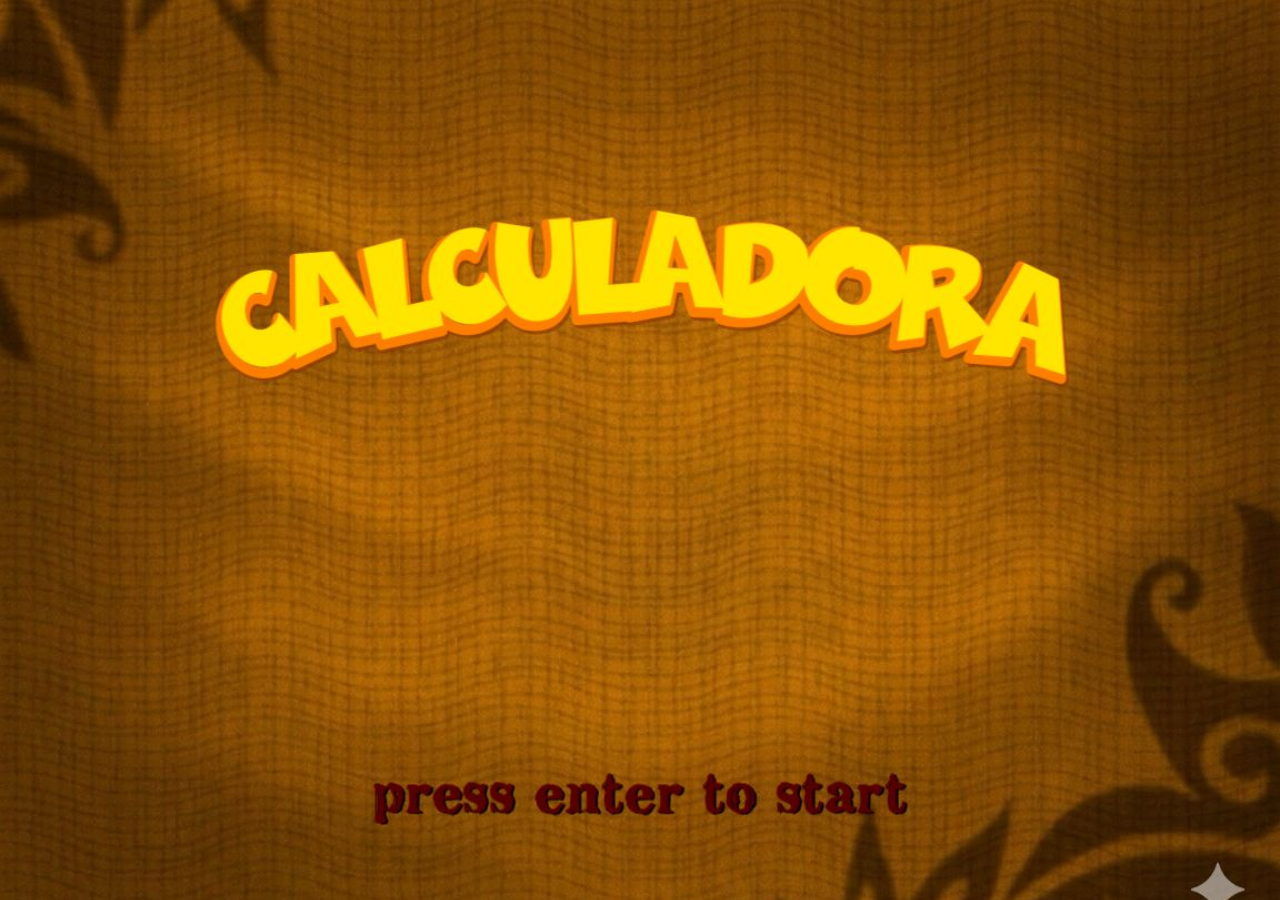
==== index.html @ e63b5ea7 "Add files via upload" ====
<!DOCTYPE html>
<html lang="en">

<head>
    <meta charset="UTF-8">
    <meta name="viewport" content="width=device-width, initial-scale=1.0">
    <link rel="stylesheet" href="inicio.css">
    <link rel="preconnect" href="https://fonts.googleapis.com">
    <link rel="preconnect" href="https://fonts.gstatic.com" crossorigin>
    <link href="https://fonts.googleapis.com/css2?family=Bangers&family=Michroma&display=swap" rel="stylesheet">
    
    <script src="inicio.js" defer></script>
    <title>Tela inicial calculadora</title>
</head>

<body>
    <p></p>    
</body>

</html>
---- inicio.css ----
body {
    background-image: url("/imagens/crash/primeira.jpeg");
    background-size: cover;
    background-position: center;
    background-repeat: no-repeat;
    min-height: 95vh;
}
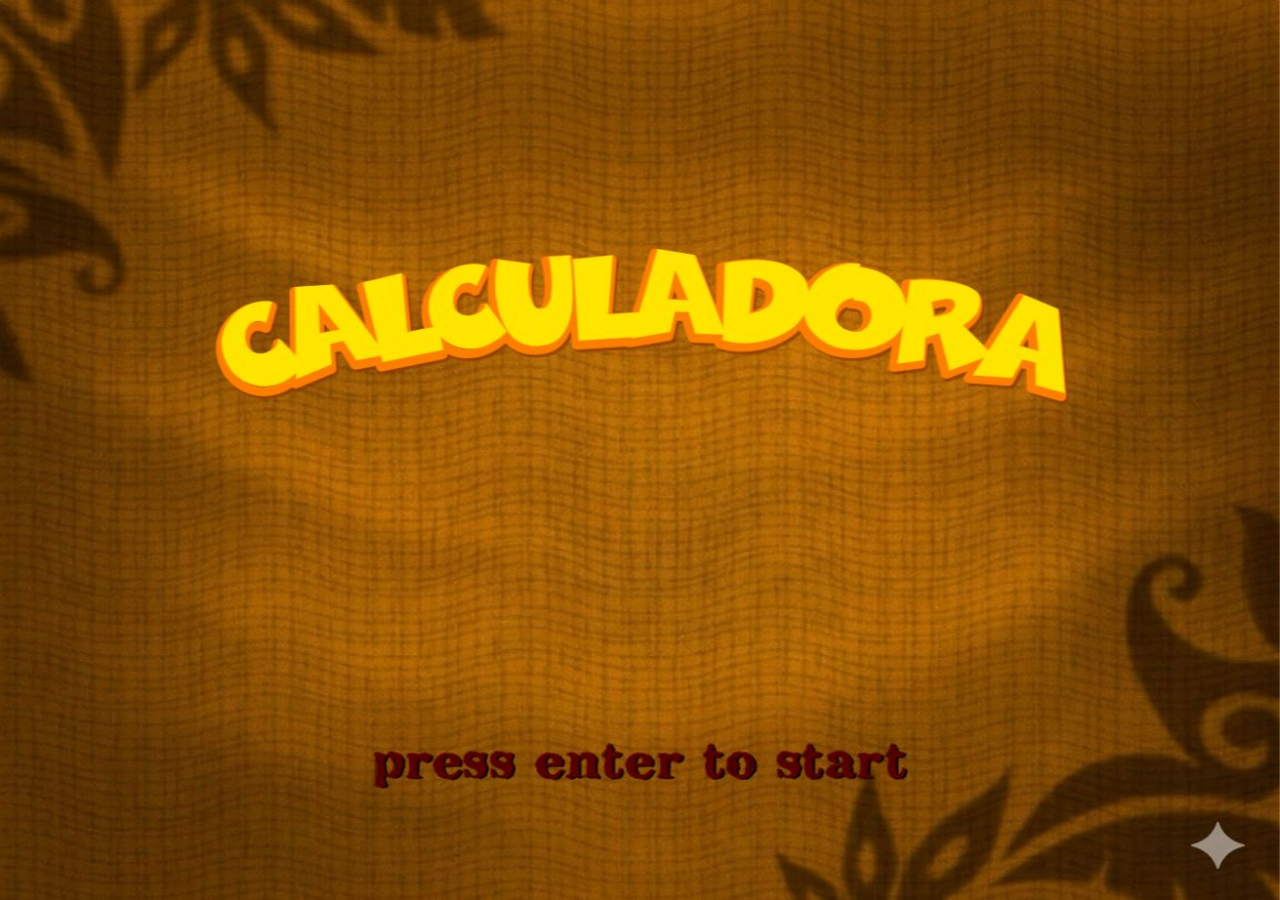
==== commit d8f026c6: "Update index.html" ====
--- a/index.html
+++ b/index.html
@@ -14,7 +14,7 @@
 </head>
 
 <body>
-    <p></p>    
+    <img src="imagens/crash/primeira.jpeg" class="img fixed">   
 </body>
 
-</html>+</html>
--- a/inicio.css
+++ b/inicio.css
@@ -1,7 +1,11 @@
-body {
-    background-image: url("/imagens/crash/primeira.jpeg");
-    background-size: cover;
-    background-position: center;
-    background-repeat: no-repeat;
-    min-height: 95vh;
-}+html, body {
+    height: 100%;
+    margin: 0;
+}
+
+img {
+    height: 100%;
+    width: 100%;
+}
+
+.fixed { position: fixed; top: 0; left: 0; }
